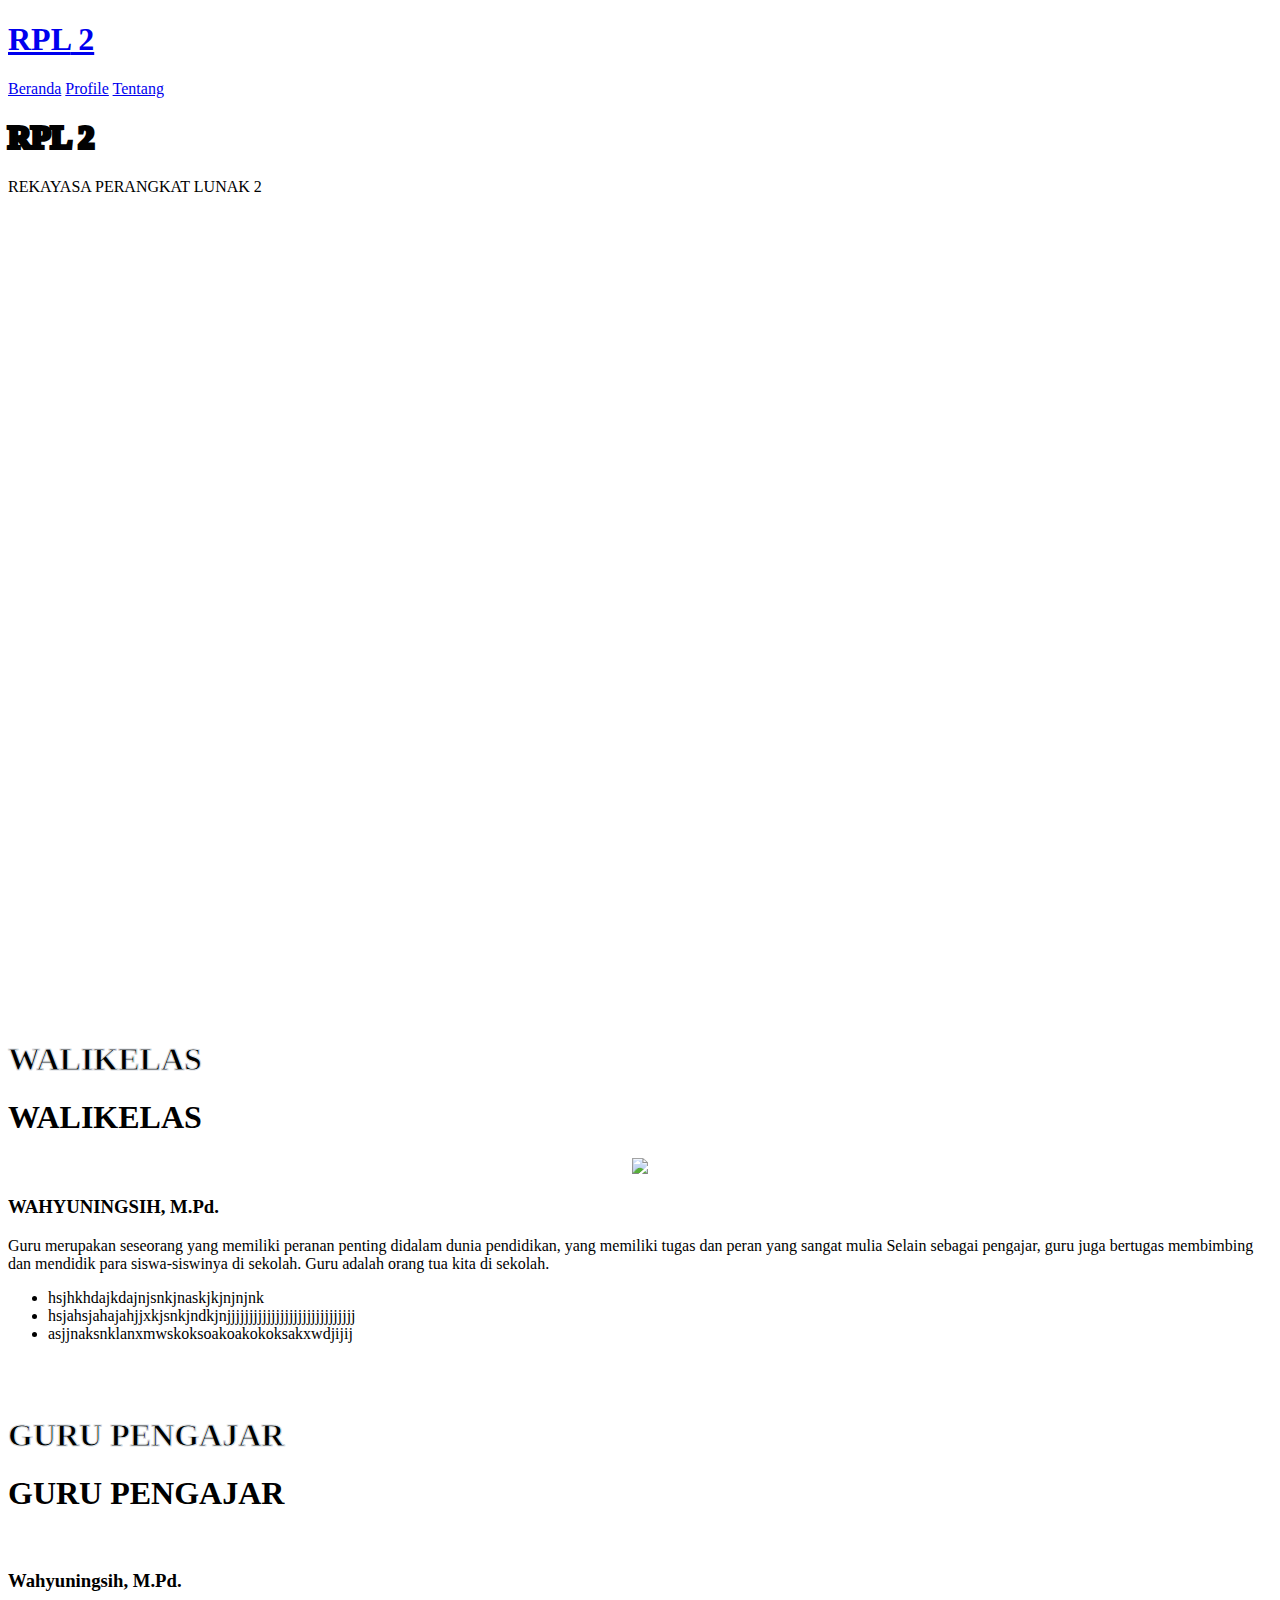
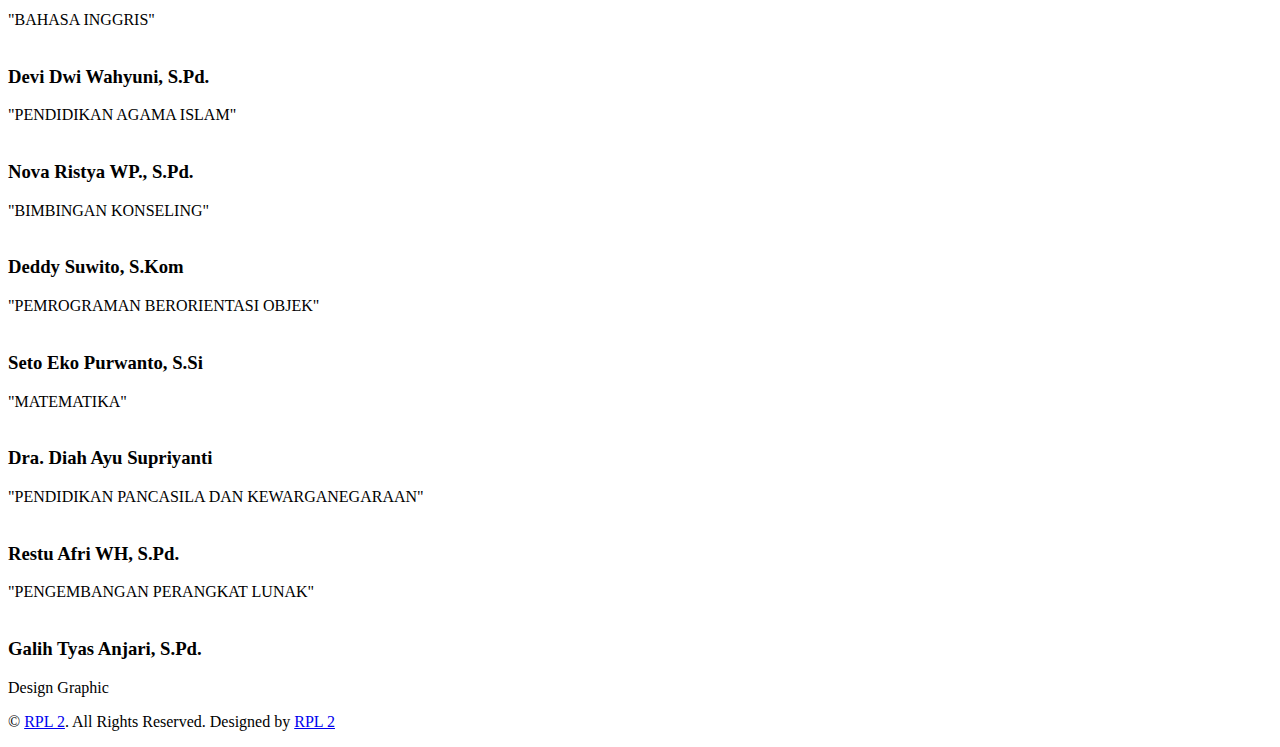
==== index.html @ 5e63c109 "Add files via upload" ====
<!DOCTYPE html>
<html lang="en">

<head>
    <meta charset="utf-8">
    <title>YEARBOOK</title>
    <meta content="width=device-width, initial-scale=1.0" name="viewport">

    <!-- Favicon -->
    <link href="img/images.png" rel="icon">

    <!-- Google Web Fonts -->
    <link rel="preconnect" href="https://fonts.gstatic.com">
    <link href="https://fonts.googleapis.com/css2?family=Roboto:wght@300;400;500;700;900&display=swap" rel="stylesheet"> 

    <!-- Font Awesome -->
    <link href="https://cdnjs.cloudflare.com/ajax/libs/font-awesome/5.10.0/css/all.min.css" rel="stylesheet">

    <link rel="stylesheet" href="https://cdn.jsdelivr.net/npm/bootstrap@4.6.0/dist/css/bootstrap.min.css" integrity="sha384-B0vP5xmATw1+K9KRQjQERJvTumQW0nPEzvF6L/Z6nronJ3oUOFUFpCjEUQouq2+l" crossorigin="anonymous">
    <!-- Libraries Stylesheet -->
    <link href="lib/owlcarousel/assets/owl.carousel.min.css" rel="stylesheet">
    <link href="lib/lightbox/css/lightbox.min.css" rel="stylesheet">

    <!-- Customized Bootstrap Stylesheet -->
    <link href="css/style.css" rel="stylesheet">
</head>

<body data-spy="scroll" data-target=".navbar" data-offset="51">
    <!-- Navbar Start -->
    <nav class="navbar fixed-top shadow-sm navbar-expand-lg bg-light navbar-light py-3 py-lg-0 px-lg-5">
        <a href="index.html" class="navbar-brand ml-lg-3">
           
            <h1 class="m-0 display-5"><span class="text-primary">RPL</span>   2</h1>
        </a>
        <div class="collapse navbar-collapse px-lg-3" id="navbarCollapse">
            <div class="navbar-nav m-auto py-0">
                <a href="#home" class="nav-item nav-link active">Beranda</a>
                <a href="#profile" class="nav-item nav-link">Profile</a>
                <a href="#qualification" class="nav-item nav-link">Tentang</a>
            </div>
            <!-- <a href="" class="btn btn-menu d-none d-lg-block" style="background-color:#f4f5f7; color: #ffffff;">Hire Me</a> -->
        </div>
    </nav>
    <!-- Navbar End -->

 

    <!-- Header Start -->
    <div class="container-fluid bg-light d-flex align-items-center mb-5 py-5" id="home" style="min-height: 100vh;">
        <div class="container">
            <div class="row align-items-center">
                <div class="col-lg-7 text-center text-lg-left">
                    <h1 class="display-3 text-uppercase text-dark mb-2" style="-webkit-text-stroke: 4px #020202;">RPL 2</h1>
                    <h1 class="typed-text-output d-inline font-weight-lighter text-dark"></h1>
                    <div class="typed-text d-none">REKAYASA PERANGKAT LUNAK 2</div>
                    <div class="d-flex align-items-center justify-content-center justify-content-lg-start pt-5">
                    </div>
                </div>
                <div class="col-lg-6 px-8 pl-lg-0 pb-5 pb-lg-4 about-img">
                   <center><img class="" src="img/rpl.png" width="80%" alt=""></center>
                </div>
            </div>
        </div>
    </div>
    <!-- Header End -->


    <!-- About Start -->
    <div class="container-fluid py-5" id="about">
        <div class="container">
            <div class="position-relative d-flex align-items-center justify-content-center">
                <h1 class="display-3 text-uppercase text-white" style="-webkit-text-stroke: 1px #dee2e6;">WALIKELAS</h1>
                <h1 class="position-absolute text-uppercase text-primary">WALIKELAS</h1>
            </div>
            <div class="row align-items-center">
                <div class="col-lg-5 pb-4 pb-lg-0">
                    <center><img src="img/buibu.jpg" width="70%"></center>
                </div>
                <div class="col-lg-7">
                    <h3 class="mb-7">WAHYUNINGSIH, M.Pd.</h3>
                    <p class="fst-italic">
                        Guru merupakan seseorang yang memiliki peranan penting didalam dunia pendidikan, yang memiliki tugas dan peran yang sangat mulia Selain sebagai pengajar, guru juga bertugas membimbing dan mendidik para siswa-siswinya di sekolah. Guru adalah orang tua kita di sekolah.
                       </p>
                       <ul>
                        <li><i class="bi bi-check-circle"></i> hsjhkhdajkdajnjsnkjnaskjkjnjnjnk</li>
                        <li><i class="bi bi-check-circle"></i> hsjahsjahajahjjxkjsnkjndkjnjjjjjjjjjjjjjjjjjjjjjjjjjjjjj</li>
                        <li><i class="bi bi-check-circle"></i> asjjnaksnklanxmwskoksoakoakokoksakxwdjijij</li>
                      </ul>
                </div>
            </div>
        </div>
    </div>
    <br>
    <br>
    <!-- About End -->

    <!-- Portfolio Start -->
    <div class="container">
        <div class="position-relative d-flex align-items-center justify-content-center">
            <h1 class="display-3 text-uppercase text-white" style="-webkit-text-stroke: 1px #dee2e6;">GURU PENGAJAR</h1>
            <h1 class="position-absolute text-uppercase text-primary">GURU PENGAJAR</h1>
           </div>
        </div>
    <div class="container mt-5">
		<div class="row">
			<div class="col-md-3 col-sm-6">
				<div class="our-team">
					<div class="pic">
						<img src="img/buibu.jpg" alt="">
					</div>
						<h3 class="title">Wahyuningsih, M.Pd.</h3>
						<span class="post">"BAHASA INGGRIS"</span>
				</div>
			</div>
			<div class="col-md-3 col-sm-6">
				<div class="our-team">
					<div class="pic">
						<img src="img/agama.jpg" alt="">
					</div>
					<div class="team-content">
						<h3 class="title">Devi Dwi Wahyuni, S.Pd.</h3>
						<span class="post">"PENDIDIKAN AGAMA ISLAM"</span>
					</div>
				</div>
			</div>
			<div class="col-md-3 col-sm-6">
				<div class="our-team">
					<div class="pic">
						<img src="img/bk.jpg" alt="">
					</div>
					<div class="team-content">
						<h3 class="title">Nova Ristya WP., S.Pd.</h3>
						<span class="post">"BIMBINGAN KONSELING"</span>
					</div>
				</div>
			</div>
            <div class="col-md-3 col-sm-6">
				<div class="our-team">
					<div class="pic">
						<img src="img/dedih.jpg" alt="">
					</div>
					<div class="team-content">
						<h3 class="title">Deddy Suwito, S.Kom</h3>
						<span class="post">"PEMROGRAMAN BERORIENTASI OBJEK"</span>
					</div>
				</div>
			</div>
            <div class="col-md-3 col-sm-6">
				<div class="our-team">
					<div class="pic">
						<img src="img/mtk.jpg" alt="">
					</div>
					<div class="team-content">
						<h3 class="title">Seto Eko Purwanto, S.Si
                        </h3>
						<span class="post">"MATEMATIKA"</span>
					</div>
				</div>
			</div>
            <div class="col-md-3 col-sm-6">
				<div class="our-team">
					<div class="pic">
						<img src="img/pkn.jpg" alt="">
					</div>
					<div class="team-content">
						<h3 class="title">Dra. Diah Ayu Supriyanti </h3>
						<span class="post">"PENDIDIKAN PANCASILA DAN KEWARGANEGARAAN"</span>
					</div>
				</div>
			</div>
            <div class="col-md-3 col-sm-6">
				<div class="our-team">
					<div class="pic">
						<img src="img/ppl.jpg" alt="">
					</div>
					<div class="team-content">
						<h3 class="title">Restu Afri WH, S.Pd.</h3>
						<span class="post">"PENGEMBANGAN PERANGKAT LUNAK"</span>
					</div>
				</div>
			</div>
			<div class="col-md-3 col-sm-6">
				<div class="our-team">
					<div class="pic">
						<img src="img/uu.jpg" alt="">
					</div>
					<div class="team-content">
						<h3 class="title">Galih Tyas Anjari, S.Pd.</h3>
						<span class="post">Design Graphic</span>
					</div>
				</div>
			</div>
		</div>
	</div>
    <!-- Portfolio End -->




    <!-- Footer Start -->
    <div class="container-fluid bg-light text-white mt-5 py-1 px-sm-1 px-md-5">
        <div class="container text-center py-5">
            <!-- <div class="d-flex justify-content-center mb-4">
                <a class="btn btn-light btn-social mr-2" href="#"><i class="fab fa-twitter"></i></a>
                <a class="btn btn-light btn-social mr-2" href="#"><i class="fab fa-facebook-f"></i></a>
                <a class="btn btn-light btn-social mr-2" href="#"><i class="fab fa-linkedin-in"></i></a>
                <a class="btn btn-light btn-social" href="#"><i class="fab fa-instagram"></i></a>
            </div> -->
            <!-- <div class="d-flex justify-content-center mb-3">
                <a class="text-white" href="#">Privacy</a>
                <span class="px-3">|</span>
                <a class="text-white" href="#">Terms</a>
                <span class="px-3">|</span>
                <a class="text-white" href="#">FAQs</a>
                <span class="px-3">|</span>
                <a class="text-white" href="#">Help</a>
            </div> -->
            <p class="m-0">&copy; <a class="text-dark font-weight-bold" href="#">RPL 2</a>. All Rights Reserved. Designed by <a class="text-white font-weight-bold" href="#">RPL 2</a>
            </p>
        </div>
    </div>
    <!-- Footer End -->

    <!-- Scroll to Bottom
    <i class="fa fa-2x fa-angle-down text-white scroll-to-bottom"></i> -->

    <!-- Back to Top -->
    <!-- <a href="#" class="btn btn-outline-dark px-0 back-to-top"><i class="fa fa-angle-double-up"></i></a> -->


    <!-- JavaScript Libraries -->
    <!-- JavaScript Libraries -->
    <script src="https://code.jquery.com/jquery-3.4.1.min.js"></script>
    <script src="https://stackpath.bootstrapcdn.com/bootstrap/4.4.1/js/bootstrap.bundle.min.js"></script>
    <script src="lib/typed/typed.min.js"></script>
    <script src="lib/easing/easing.min.js"></script>
    <script src="lib/waypoints/waypoints.min.js"></script>
    <script src="lib/owlcarousel/owl.carousel.min.js"></script>
    <script src="lib/isotope/isotope.pkgd.min.js"></script>
    <script src="lib/lightbox/js/lightbox.min.js"></script>

    <!-- Contact Javascript File -->
    <script src="mail/jqBootstrapValidation.min.js"></script>
    <script src="mail/contact.js"></script>

    <!-- Template Javascript -->
    <script src="js/main.js"></script>
</body>

</html>
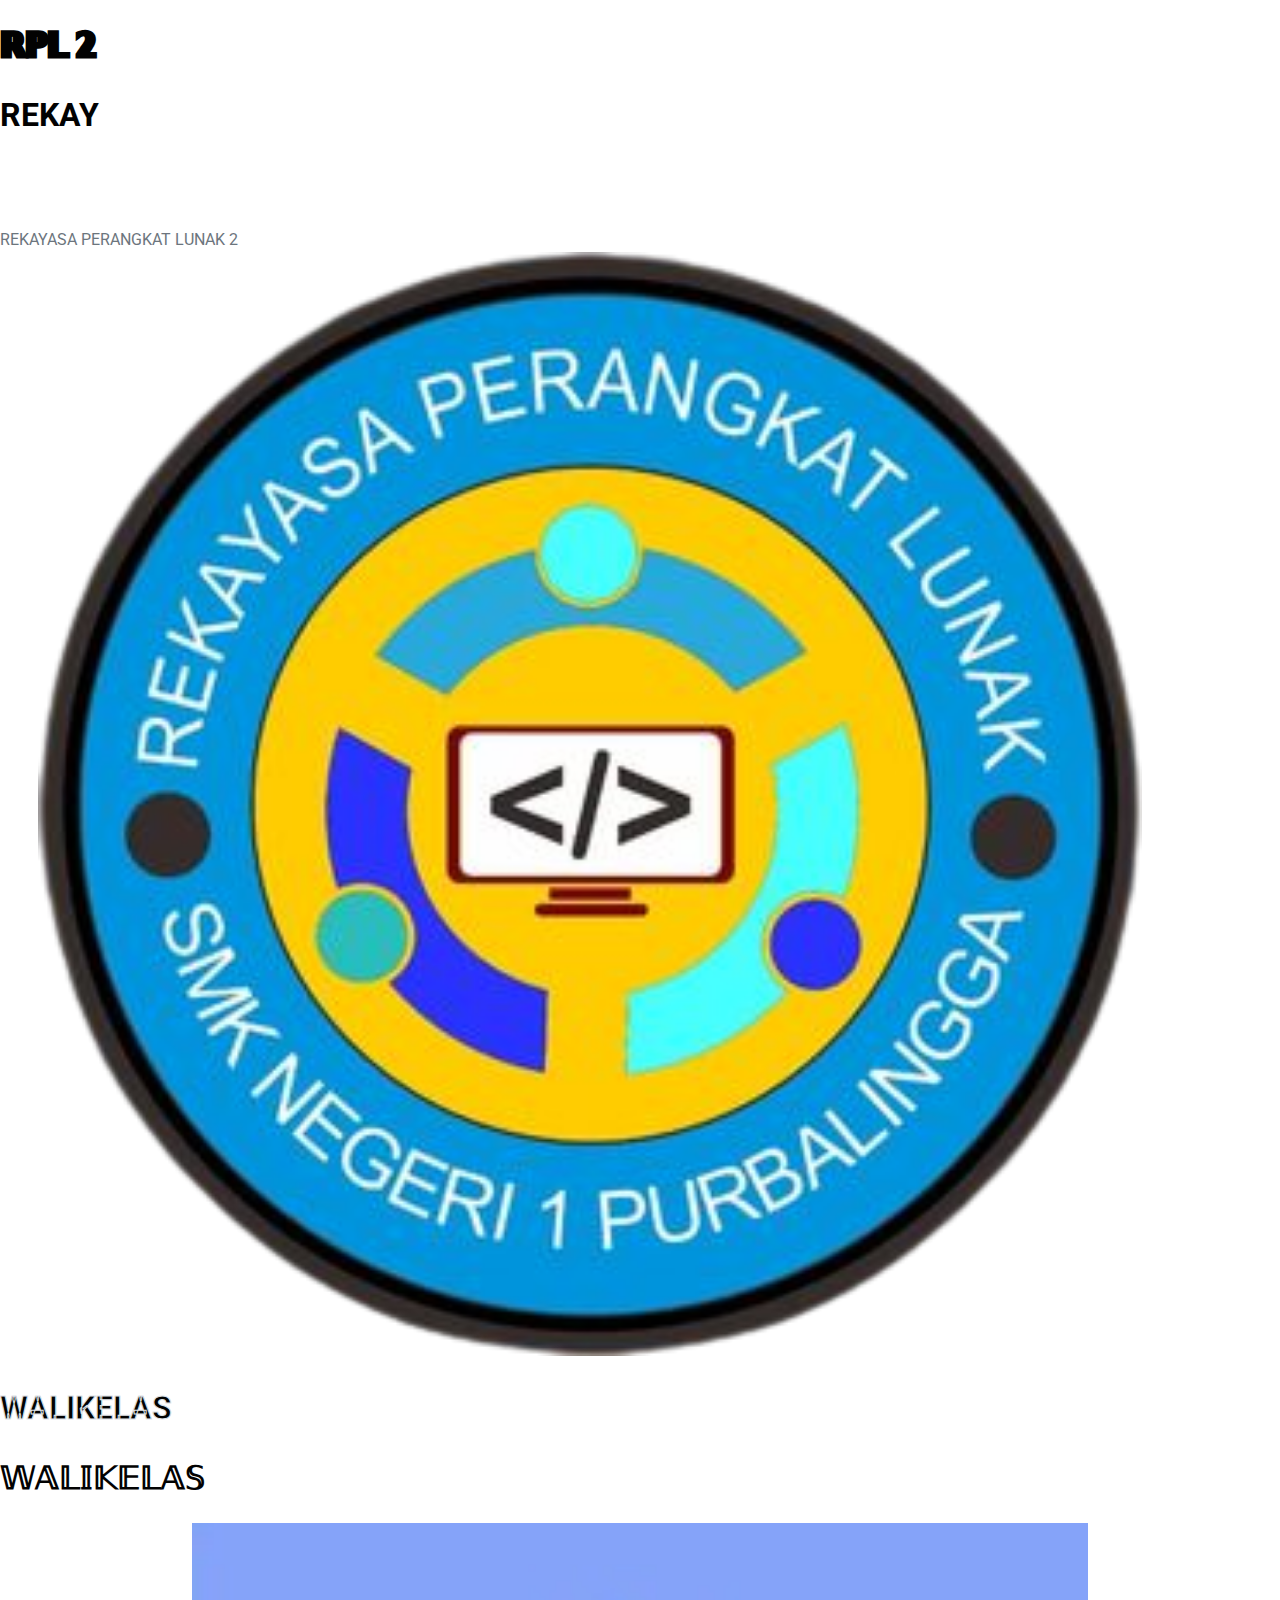
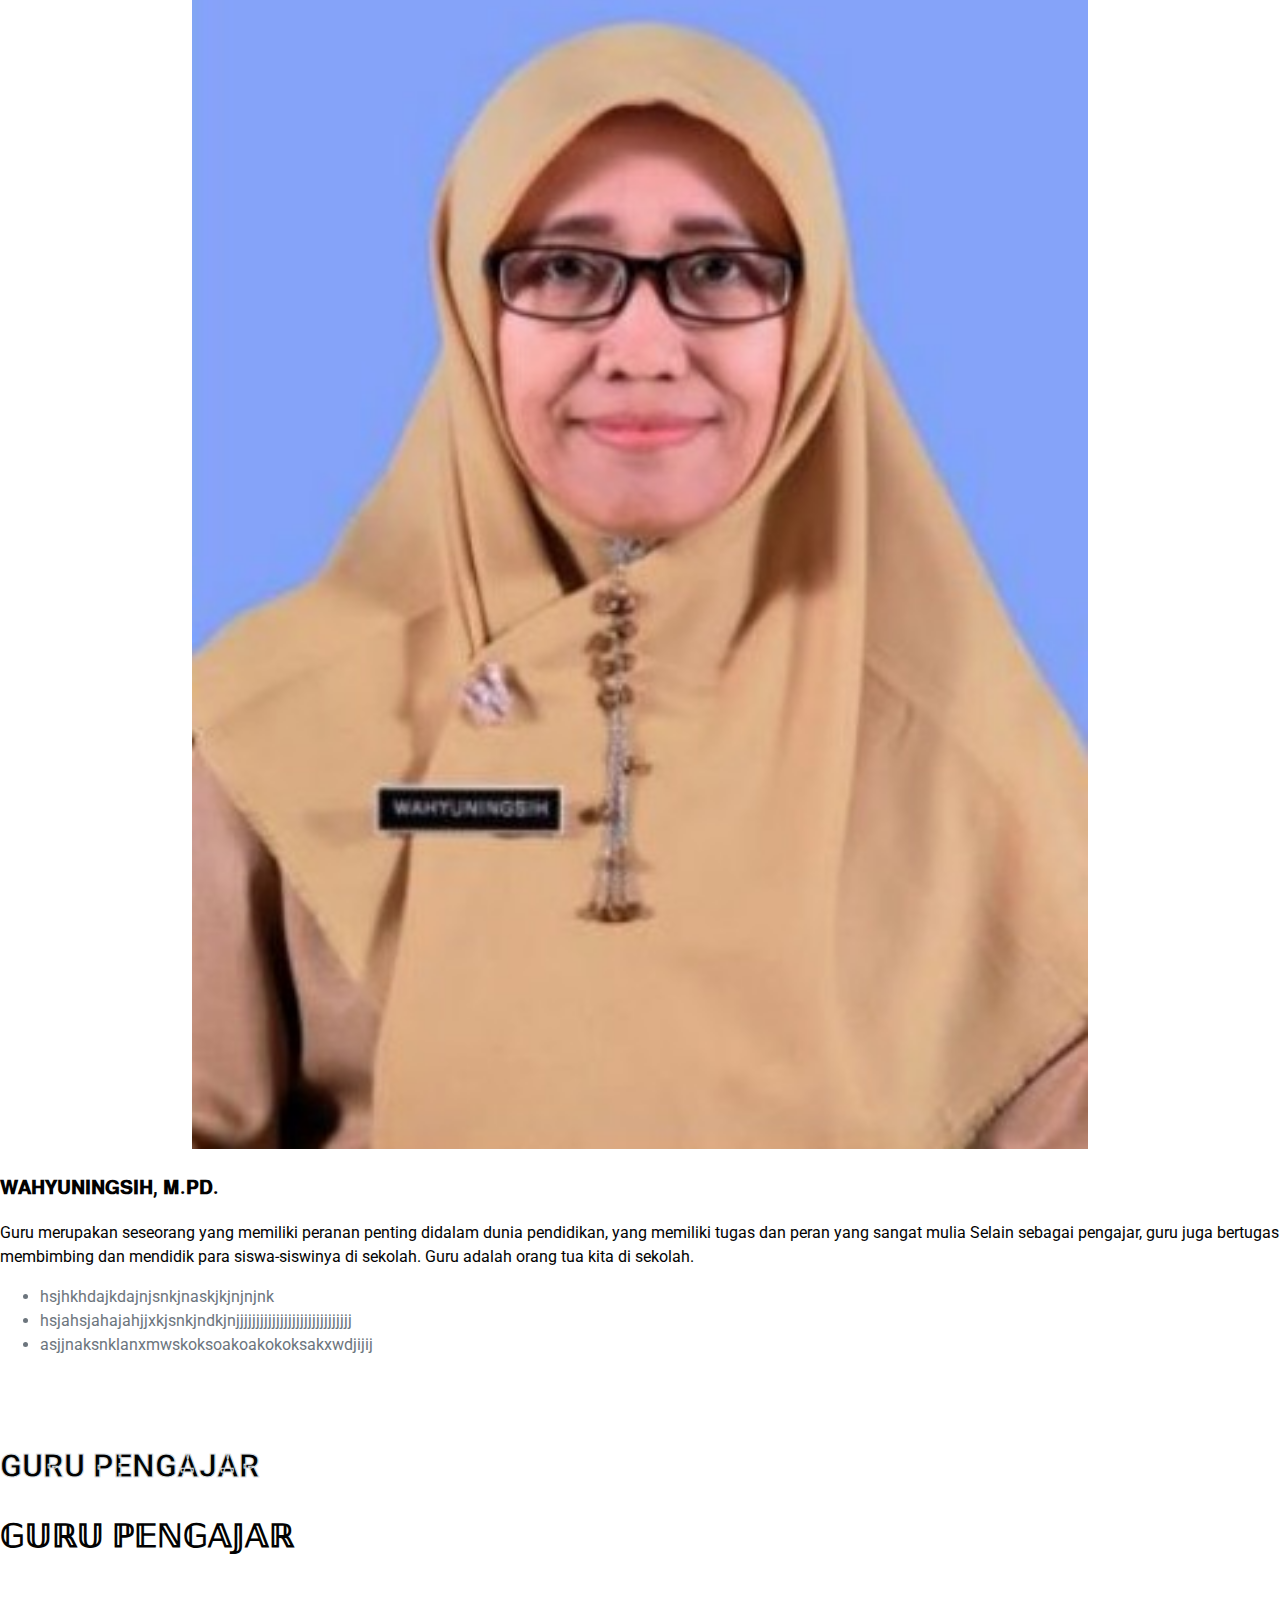
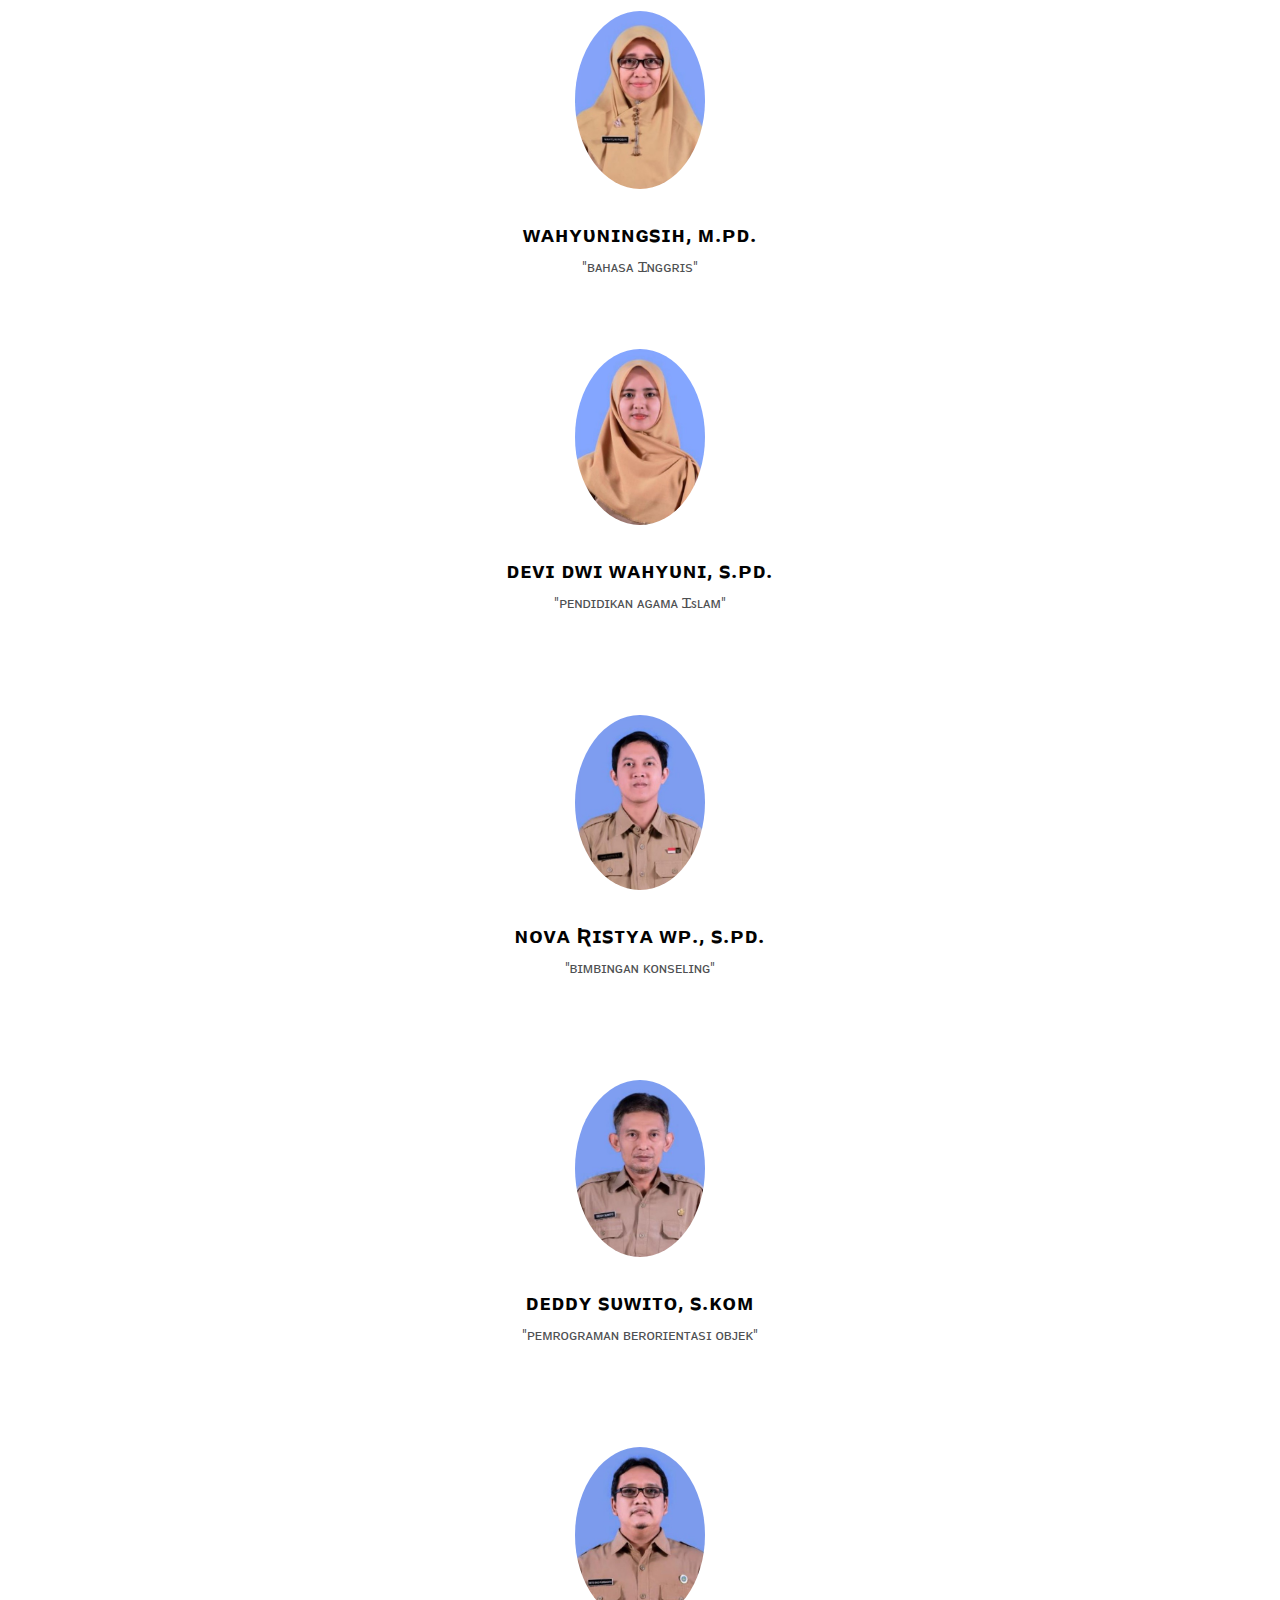
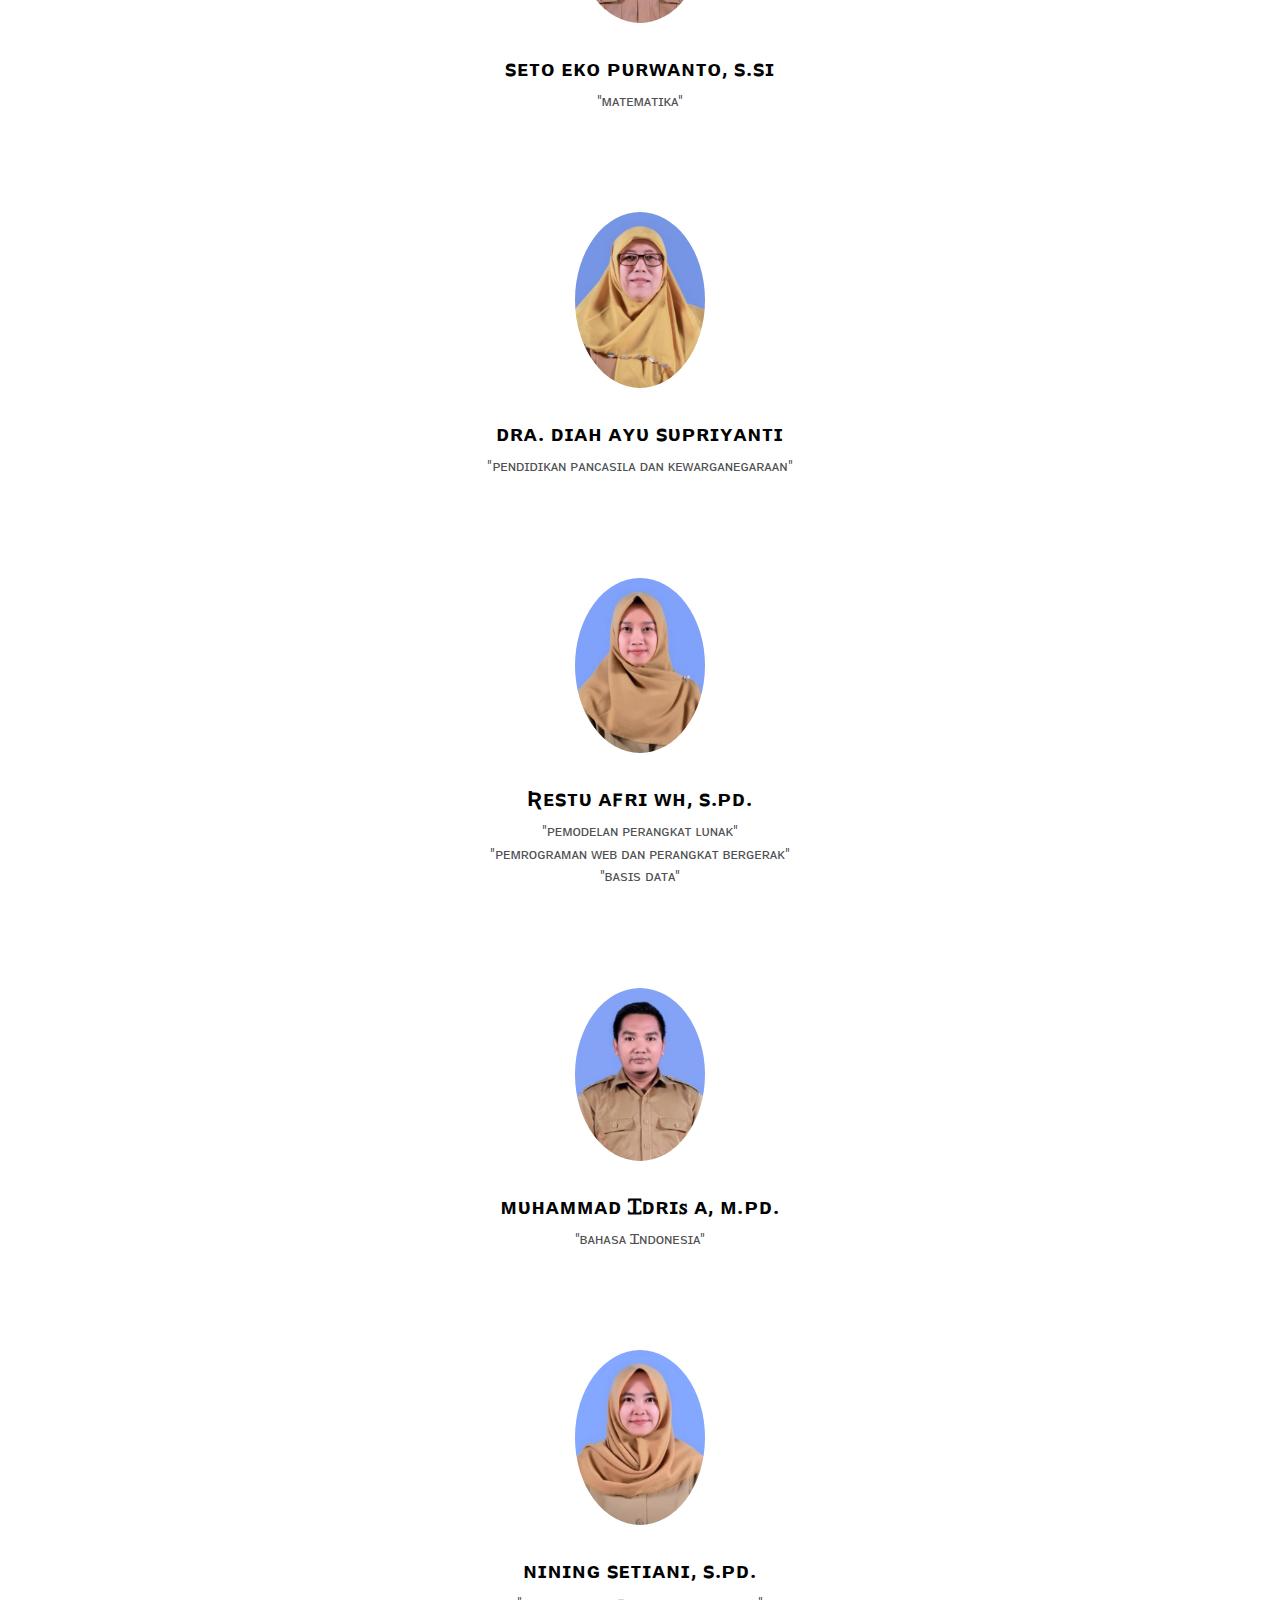
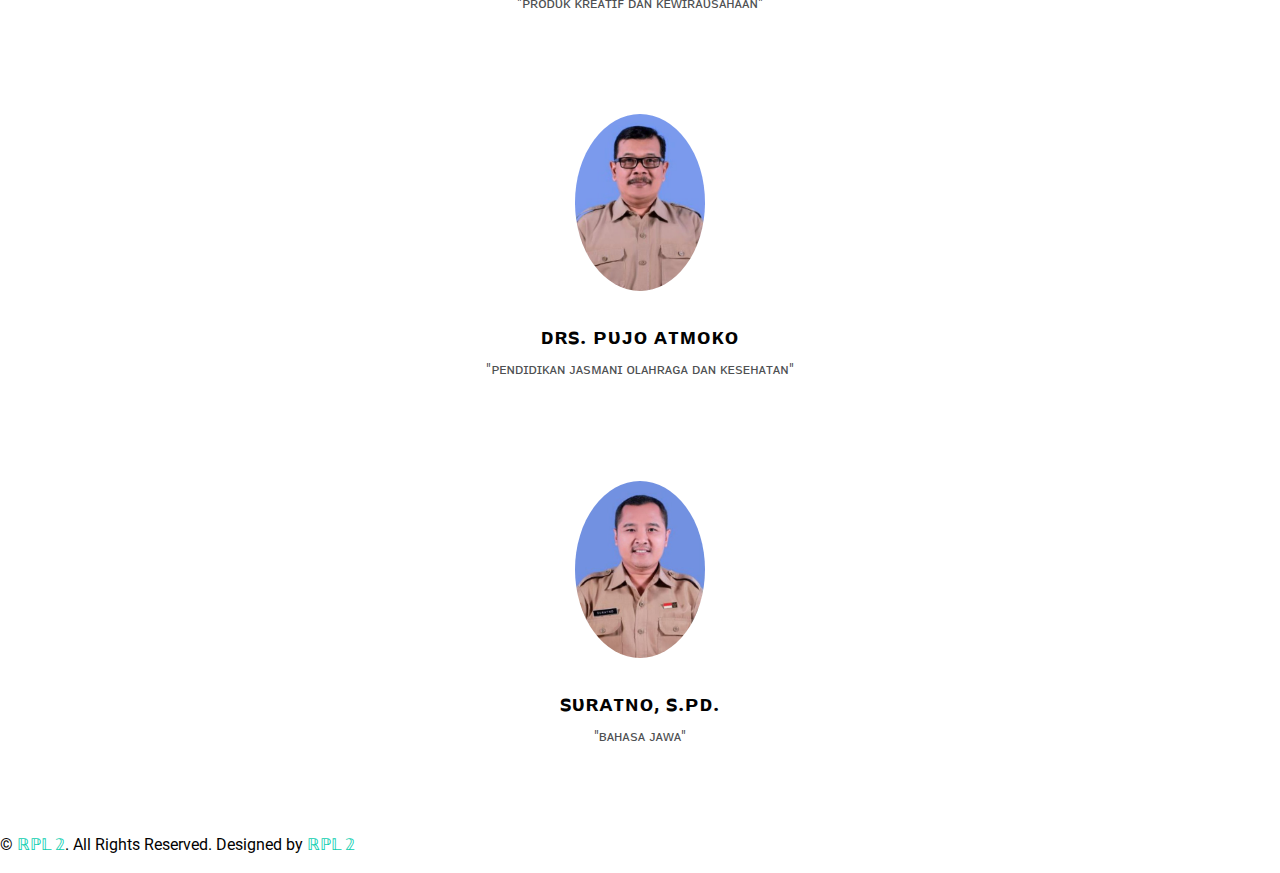
==== commit 5a3f8fdc: "abc" ====
--- a/index.html
+++ b/index.html
@@ -30,13 +30,16 @@
     <nav class="navbar fixed-top shadow-sm navbar-expand-lg bg-light navbar-light py-3 py-lg-0 px-lg-5">
         <a href="index.html" class="navbar-brand ml-lg-3">
            
-            <h1 class="m-0 display-5"><span class="text-primary">RPL</span>   2</h1>
+            <h1 class="m-0 display-5"><span class="text-primary">ℝℙ𝕃 </span>    𝟚</h1>
         </a>
+        <!-- <div class="container rights"></div> -->
         <div class="collapse navbar-collapse px-lg-3" id="navbarCollapse">
             <div class="navbar-nav m-auto py-0">
-                <a href="#home" class="nav-item nav-link active">Beranda</a>
-                <a href="#profile" class="nav-item nav-link">Profile</a>
-                <a href="#qualification" class="nav-item nav-link">Tentang</a>
+                <a href="#home" class="nav-item nav-link active">𝕭𝖊𝖗𝖆𝖓𝖉𝖆</a>
+                <br>
+                <a href="profile.html" class="nav-item nav-link">𝕻𝖗𝖔𝖋𝖎𝖑𝖊</a>
+                <br>
+                <a href="memories.html" class="nav-item nav-link">𝕸𝖊𝖒𝖔𝖗𝖎𝖊𝖘</a>
             </div>
             <!-- <a href="" class="btn btn-menu d-none d-lg-block" style="background-color:#f4f5f7; color: #ffffff;">Hire Me</a> -->
         </div>
@@ -50,7 +53,7 @@
         <div class="container">
             <div class="row align-items-center">
                 <div class="col-lg-7 text-center text-lg-left">
-                    <h1 class="display-3 text-uppercase text-dark mb-2" style="-webkit-text-stroke: 4px #020202;">RPL 2</h1>
+                    <h1 class="display-3 text-uppercase text-dark mb-2" style="-webkit-text-stroke: 4px #020202;">ℝℙ𝕃 𝟚</h1>
                     <h1 class="typed-text-output d-inline font-weight-lighter text-dark"></h1>
                     <div class="typed-text d-none">REKAYASA PERANGKAT LUNAK 2</div>
                     <div class="d-flex align-items-center justify-content-center justify-content-lg-start pt-5">
@@ -70,14 +73,14 @@
         <div class="container">
             <div class="position-relative d-flex align-items-center justify-content-center">
                 <h1 class="display-3 text-uppercase text-white" style="-webkit-text-stroke: 1px #dee2e6;">WALIKELAS</h1>
-                <h1 class="position-absolute text-uppercase text-primary">WALIKELAS</h1>
+                <h1 class="position-absolute text-uppercase text-primary">𝕎𝔸𝕃𝕀𝕂𝔼𝕃𝔸𝕊</h1>
             </div>
             <div class="row align-items-center">
                 <div class="col-lg-5 pb-4 pb-lg-0">
                     <center><img src="img/buibu.jpg" width="70%"></center>
                 </div>
                 <div class="col-lg-7">
-                    <h3 class="mb-7">WAHYUNINGSIH, M.Pd.</h3>
+                    <h3 class="mb-7">𝐖𝐀𝐇𝐘𝐔𝐍𝐈𝐍𝐆𝐒𝐈𝐇, 𝐌.𝐏𝐃.</h3>
                     <p class="fst-italic">
                         Guru merupakan seseorang yang memiliki peranan penting didalam dunia pendidikan, yang memiliki tugas dan peran yang sangat mulia Selain sebagai pengajar, guru juga bertugas membimbing dan mendidik para siswa-siswinya di sekolah. Guru adalah orang tua kita di sekolah.
                        </p>
@@ -98,7 +101,7 @@
     <div class="container">
         <div class="position-relative d-flex align-items-center justify-content-center">
             <h1 class="display-3 text-uppercase text-white" style="-webkit-text-stroke: 1px #dee2e6;">GURU PENGAJAR</h1>
-            <h1 class="position-absolute text-uppercase text-primary">GURU PENGAJAR</h1>
+            <h1 class="position-absolute text-uppercase text-primary">𝔾𝕌ℝ𝕌 ℙ𝔼ℕ𝔾𝔸𝕁𝔸ℝ</h1>
            </div>
         </div>
     <div class="container mt-5">
@@ -108,8 +111,8 @@
 					<div class="pic">
 						<img src="img/buibu.jpg" alt="">
 					</div>
-						<h3 class="title">Wahyuningsih, M.Pd.</h3>
-						<span class="post">"BAHASA INGGRIS"</span>
+						<h3 class="title">ᴡᴀʜʏᴜɴɪɴɢꜱɪʜ, ᴍ.ᴘᴅ.</h3>
+						<span class="post">"ʙᴀʜᴀꜱᴀ ɪɴɢɢʀɪꜱ"</span>
 				</div>
 			</div>
 			<div class="col-md-3 col-sm-6">
@@ -118,8 +121,8 @@
 						<img src="img/agama.jpg" alt="">
 					</div>
 					<div class="team-content">
-						<h3 class="title">Devi Dwi Wahyuni, S.Pd.</h3>
-						<span class="post">"PENDIDIKAN AGAMA ISLAM"</span>
+						<h3 class="title">ᴅᴇᴠɪ ᴅᴡɪ ᴡᴀʜʏᴜɴɪ, ꜱ.ᴘᴅ.</h3>
+						<span class="post">"ᴘᴇɴᴅɪᴅɪᴋᴀɴ ᴀɢᴀᴍᴀ ɪꜱʟᴀᴍ"</span>
 					</div>
 				</div>
 			</div>
@@ -129,8 +132,8 @@
 						<img src="img/bk.jpg" alt="">
 					</div>
 					<div class="team-content">
-						<h3 class="title">Nova Ristya WP., S.Pd.</h3>
-						<span class="post">"BIMBINGAN KONSELING"</span>
+						<h3 class="title">ɴᴏᴠᴀ ʀɪꜱᴛʏᴀ ᴡᴘ., ꜱ.ᴘᴅ.</h3>
+						<span class="post">"ʙɪᴍʙɪɴɢᴀɴ ᴋᴏɴꜱᴇʟɪɴɢ"</span>
 					</div>
 				</div>
 			</div>
@@ -140,8 +143,8 @@
 						<img src="img/dedih.jpg" alt="">
 					</div>
 					<div class="team-content">
-						<h3 class="title">Deddy Suwito, S.Kom</h3>
-						<span class="post">"PEMROGRAMAN BERORIENTASI OBJEK"</span>
+						<h3 class="title">ᴅᴇᴅᴅʏ ꜱᴜᴡɪᴛᴏ, ꜱ.ᴋᴏᴍ</h3>
+						<span class="post">"ᴘᴇᴍʀᴏɢʀᴀᴍᴀɴ ʙᴇʀᴏʀɪᴇɴᴛᴀꜱɪ ᴏʙᴊᴇᴋ"</span>
 					</div>
 				</div>
 			</div>
@@ -151,9 +154,8 @@
 						<img src="img/mtk.jpg" alt="">
 					</div>
 					<div class="team-content">
-						<h3 class="title">Seto Eko Purwanto, S.Si
-                        </h3>
-						<span class="post">"MATEMATIKA"</span>
+						<h3 class="title">ꜱᴇᴛᴏ ᴇᴋᴏ ᴘᴜʀᴡᴀɴᴛᴏ, ꜱ.ꜱɪ</h3>
+						<span class="post">"ᴍᴀᴛᴇᴍᴀᴛɪᴋᴀ"</span>
 					</div>
 				</div>
 			</div>
@@ -163,8 +165,8 @@
 						<img src="img/pkn.jpg" alt="">
 					</div>
 					<div class="team-content">
-						<h3 class="title">Dra. Diah Ayu Supriyanti </h3>
-						<span class="post">"PENDIDIKAN PANCASILA DAN KEWARGANEGARAAN"</span>
+						<h3 class="title">ᴅʀᴀ. ᴅɪᴀʜ ᴀʏᴜ ꜱᴜᴘʀɪʏᴀɴᴛɪ</h3>
+						<span class="post">"ᴘᴇɴᴅɪᴅɪᴋᴀɴ ᴘᴀɴᴄᴀꜱɪʟᴀ ᴅᴀɴ ᴋᴇᴡᴀʀɢᴀɴᴇɢᴀʀᴀᴀɴ"</span>
 					</div>
 				</div>
 			</div>
@@ -174,19 +176,54 @@
 						<img src="img/ppl.jpg" alt="">
 					</div>
 					<div class="team-content">
-						<h3 class="title">Restu Afri WH, S.Pd.</h3>
-						<span class="post">"PENGEMBANGAN PERANGKAT LUNAK"</span>
-					</div>
-				</div>
-			</div>
-			<div class="col-md-3 col-sm-6">
-				<div class="our-team">
-					<div class="pic">
-						<img src="img/uu.jpg" alt="">
-					</div>
-					<div class="team-content">
-						<h3 class="title">Galih Tyas Anjari, S.Pd.</h3>
-						<span class="post">Design Graphic</span>
+						<h3 class="title">ʀᴇꜱᴛᴜ ᴀꜰʀɪ ᴡʜ, ꜱ.ᴘᴅ.</h3>
+						<span class="post">"ᴘᴇᴍᴏᴅᴇʟᴀɴ ᴘᴇʀᴀɴɢᴋᴀᴛ ʟᴜɴᴀᴋ"</span>
+                        <span class="post">"ᴘᴇᴍʀᴏɢʀᴀᴍᴀɴ ᴡᴇʙ ᴅᴀɴ ᴘᴇʀᴀɴɢᴋᴀᴛ ʙᴇʀɢᴇʀᴀᴋ"</span>
+                        <span class="post">"ʙᴀꜱɪꜱ ᴅᴀᴛᴀ"</span>
+					</div>
+				</div>
+			</div>
+            <div class="col-md-3 col-sm-6">
+				<div class="our-team">
+					<div class="pic">
+						<img src="img/idris.jpg" alt="">
+					</div>
+					<div class="team-content">
+						<h3 class="title">ᴍᴜʜᴀᴍᴍᴀᴅ ɪᴅʀɪꜱ ᴀ, ᴍ.ᴘᴅ.</h3>
+						<span class="post">"ʙᴀʜᴀꜱᴀ ɪɴᴅᴏɴᴇꜱɪᴀ"</span>
+					</div>
+				</div>
+			</div>
+            <div class="col-md-3 col-sm-6">
+				<div class="our-team">
+					<div class="pic">
+						<img src="img/nining.jpg" alt="">
+					</div>
+					<div class="team-content">
+						<h3 class="title">ɴɪɴɪɴɢ ꜱᴇᴛɪᴀɴɪ, ꜱ.ᴘᴅ.</h3>
+						<span class="post">"ᴘʀᴏᴅᴜᴋ ᴋʀᴇᴀᴛɪꜰ ᴅᴀɴ ᴋᴇᴡɪʀᴀᴜꜱᴀʜᴀᴀɴ"</span>
+					</div>
+				</div>
+			</div>
+            <div class="col-md-3 col-sm-6">
+				<div class="our-team">
+					<div class="pic">
+						<img src="img/pujo.jpg" alt="">
+					</div>
+					<div class="team-content">
+						<h3 class="title">ᴅʀꜱ. ᴘᴜᴊᴏ ᴀᴛᴍᴏᴋᴏ</h3>
+						<span class="post">"ᴘᴇɴᴅɪᴅɪᴋᴀɴ ᴊᴀꜱᴍᴀɴɪ ᴏʟᴀʜʀᴀɢᴀ ᴅᴀɴ ᴋᴇꜱᴇʜᴀᴛᴀɴ"</span>
+					</div>
+				</div>
+			</div>
+			<div class="col-md-3 col-sm-6">
+				<div class="our-team">
+					<div class="pic">
+						<img src="img/ratno.jpg" alt="">
+					</div>
+					<div class="team-content">
+						<h3 class="title">ꜱᴜʀᴀᴛɴᴏ, ꜱ.ᴘᴅ.</h3>
+						<span class="post">"ʙᴀʜᴀꜱᴀ ᴊᴀᴡᴀ"</span>
 					</div>
 				</div>
 			</div>
@@ -215,7 +252,7 @@
                 <span class="px-3">|</span>
                 <a class="text-white" href="#">Help</a>
             </div> -->
-            <p class="m-0">&copy; <a class="text-dark font-weight-bold" href="#">RPL 2</a>. All Rights Reserved. Designed by <a class="text-white font-weight-bold" href="#">RPL 2</a>
+            <p class="m-0">&copy; <a class="text-dark font-weight-bold" href="#">ℝℙ𝕃 𝟚</a>. All Rights Reserved. Designed by <a class="text-dark font-weight-bold" href="#">ℝℙ𝕃 𝟚</a>
             </p>
         </div>
     </div>
--- a/css/style.css
+++ b/css/style.css
@@ -0,0 +1,400 @@
+body{
+  background:#227788;
+}
+
+.our-team{
+  padding: 30px 0 40px;
+  background: #fff;
+  text-align: center;
+  overflow: hidden;
+  position: relative;
+}
+
+.our-team .pic{
+  display: inline-block;
+  width: 130px;
+  height: 130px;
+  margin-bottom: 50px;
+  /*background:#ff00ac;*/
+  position: relative;
+  z-index: 1;
+}
+
+.our-team .pic:before
+{
+  content: "";
+  width: 100%;
+  background: #ffffff;
+  position: absolute;
+  bottom: 135%;
+  right: 0;
+  left: 0; 
+  transform: scale(3);
+  transition: all 0.3s linear 0s;
+}
+
+.our-team:hover .pic:before
+{
+  height: 100%;
+}
+
+.our-team .pic:after
+{
+  content: "";
+  width: 100%;
+  height: 100%;
+  border-radius: 50%;
+  background: #ffffff;
+  position: absolute;
+  top: 0;
+  left: 0; 
+  z-index: -1;
+}
+
+.our-team .pic img{
+  width: 100%;
+  height: auto;
+  border-radius: 50%;
+  transform: scale(1);
+  transition: all 0.9s ease 0s;
+}
+
+.our-team:hover .pic img
+{
+  box-shadow: 0 0 0 14px #ffffff;
+  transform: scale(0.7);
+}
+
+.our-team .team-content
+{
+  margin-bottom: 30px;
+}
+
+.our-team .title{
+  font-size: 22px;
+  font-weight: 700;
+  color:#4e5052;
+  letter-spacing: 1px;
+  text-transform: capitalize;
+  margin-bottom: 5px;
+}
+
+.our-team .post{
+  display: block;
+  font-size: 15px;
+  color:#4e5052;
+  text-transform: capitalize;
+}
+
+.our-team .social{
+  width: 100%;
+  padding:0;
+  margin:0;
+  background: #ffffff;
+  position: absolute;
+  bottom: -100px;
+  left:0;
+  transition: all 0.5 ease 0s;
+}
+
+.our-team:hover .social{
+  bottom:0;
+}
+
+.our-team .social li{
+  display: inline-block;
+}
+
+.our-team .social li a{
+  display: block;
+  padding:10px;
+  font-size: 17px;
+  color:#fff;
+  transition: all 0.3s ease 0s;
+}
+
+.our-team .social li a:hover{
+  color:#eb1768;
+  background: #f7f5ec;
+  text-decoration: none;
+  
+}
+
+*,
+*::before,
+*::after {
+  box-sizing: border-box;
+}
+
+html {
+  font-family: sans-serif;
+  line-height: 1.15;
+  -webkit-text-size-adjust: 100%;
+  -webkit-tap-highlight-color: rgba(0, 0, 0, 0);
+}
+
+
+body {
+  margin: 0;
+  font-family: "Roboto", sans-serif;
+  font-size: 1rem;
+  font-weight: 400;
+  line-height: 1.5;
+  color: #6c757d;
+  text-align: left;
+  background-color: #ffffff;
+}
+ 
+a {
+  color: #0BCEAF;
+  text-decoration: none;
+  background-color: transparent;
+}
+
+a:hover {
+  color: #078571;
+  text-decoration: underline;
+}
+ 
+h1,h2,h3,h4,h5,h6,p{
+  color: #020202 !important;
+} 
+
+ 
+
+/********** Template CSS ************/
+
+
+.text-stroke-header {
+  -webkit-text-stroke: 3px #928888;
+  color: transparent;
+}
+
+.btn {
+  padding: 10px 25px;
+  border-radius: 100px;
+}
+
+.btn-social {
+  width: 45px;
+  height: 45px;
+  padding-left: 0;
+  padding-right: 0;
+  text-align: center;
+  border-radius: 45px;
+}
+
+.form-control {
+  border-radius: 25px;
+}
+
+
+
+
+/* ================ Navigation Menu ====================*/
+
+
+.navbar-light {
+  display: none;
+}
+
+.navbar-light .navbar-nav .nav-link {
+  padding: 25px 10px;
+  color: #343a40;
+  font-weight: 500;
+  outline: none;
+}
+
+.navbar-light .navbar-nav .nav-link:hover,
+.navbar-light .navbar-nav .nav-link.active {
+  color: #0BCEAF;
+}
+
+@media (max-width: 991.98px) {
+  .navbar-light .navbar-nav .nav-link {
+    padding: 10px 0;
+  }
+}
+
+
+/*===================== Hero section ======================*/
+
+.about-img{
+ margin-left: -100px;
+ right: -60px;
+}
+
+.display-1{
+  font-size: 160px;
+  font-weight: 1000;
+  
+}
+ 
+.position-absolute{
+  font-weight: 700;
+  
+}
+
+.typed-cursor {
+  font-size: 45px;
+  color: #ffffff;
+}
+
+.blue{
+  background-color: #f8f9fa;
+  color: #ffffff;
+}
+.btn{
+  border: 2px solid rgb(255, 255, 255);
+} 
+.btn-white{
+  background-color: #ffffff;
+  border:2px solid #ffffff;
+}
+.btn-blue{
+  border: 2.4px solid #ffffff;
+  color: #ffffff;
+}
+@media (max-width: 700px) {
+  .about-img{
+    margin-left: 20px;
+    right: 0px;
+    top: 30px;
+   }
+}
+/*===================== Progress Bar ====================*/
+
+.progress {
+  border-radius: 10px;
+}
+
+.progress .progress-bar {
+  width: 0px;
+  border-radius: 10px;
+  transition: 2s;
+}
+
+
+/* =================== Queality ======================*/
+.ex-me{
+  margin-top: 35px;
+}
+
+
+/* =================== Service Section ==================*/
+.service-h4{
+  padding-bottom: 30px;
+}
+
+.service-icon {
+  width: 60px;
+  height: 60px;
+  display: flex;
+  align-items: center;
+  justify-content: center;
+  border-radius: 60px;
+}
+
+.service-box{
+  box-shadow: 0px 1px 7px rgba(0, 0, 0, 0.1);  
+  margin-left: 20px;
+  padding: 15px;
+  padding-left: 30px;
+  padding-right: 30px;
+}
+.service-box:hover{
+  box-shadow: 0px 1px 13px rgba(27, 27, 27, 0.705); 
+ 
+}
+/* =================== Portfolio section ==================*/
+
+
+.portfolio-item .portfolio-btn {
+  position: absolute;
+  width: 0;
+  height: 0;
+  top: 50%;
+  left: 50%;
+  border-radius: 4px;
+  opacity: 0;
+  transition: .5s;
+}
+
+.portfolio-item:hover .portfolio-btn {
+  opacity: 1;
+  width: calc(100% - 60px);
+  height: calc(100% - 60px);
+  top: 30px;
+  left: 30px;
+}
+
+/* ====================== Testimonial ================*/
+.testimonial-carousel .text-center{
+  background-color: #eaecf0d0;
+  border-radius: 20px;
+  margin: 20px;
+
+}
+.testimonial-carousel .text-center h4{
+
+}
+
+.testimonial-carousel .owl-dots {
+  margin-top: 25px;
+  text-align: center;
+}
+
+.testimonial-carousel .owl-dot {
+  display: inline-block;
+  margin: 0 5px;
+  width: 12px;
+  height: 12px;
+  border-radius: 10px;
+  background: #dddddd;
+}
+
+.testimonial-carousel .owl-dot.active {
+  background: #0BCEAF;
+}
+
+
+
+/* ========================== Contact Us ========================*/
+
+.contact-form .help-block ul {
+  margin: 0;
+  padding: 0;
+  list-style-type: none;
+}
+
+
+/*====================== Back to buttom ==================*/
+
+.scroll-to-bottom {
+  position: fixed;
+  width: 20px;
+  left: calc(50% - 10px);
+  bottom: 30px;
+  z-index: 11;
+  animation: action 1s infinite alternate;
+}
+
+.back-to-top {
+  position: fixed;
+  display: none;
+  width: 30px;
+  text-align: center;
+  right: 30px;
+  bottom: 30px;
+  z-index: 11;
+  animation: action 1s infinite alternate;
+}
+
+@keyframes action {
+  0% {
+    transform: translateY(0);
+  }
+  100% {
+    transform: translateY(-15px);
+  }
+}
